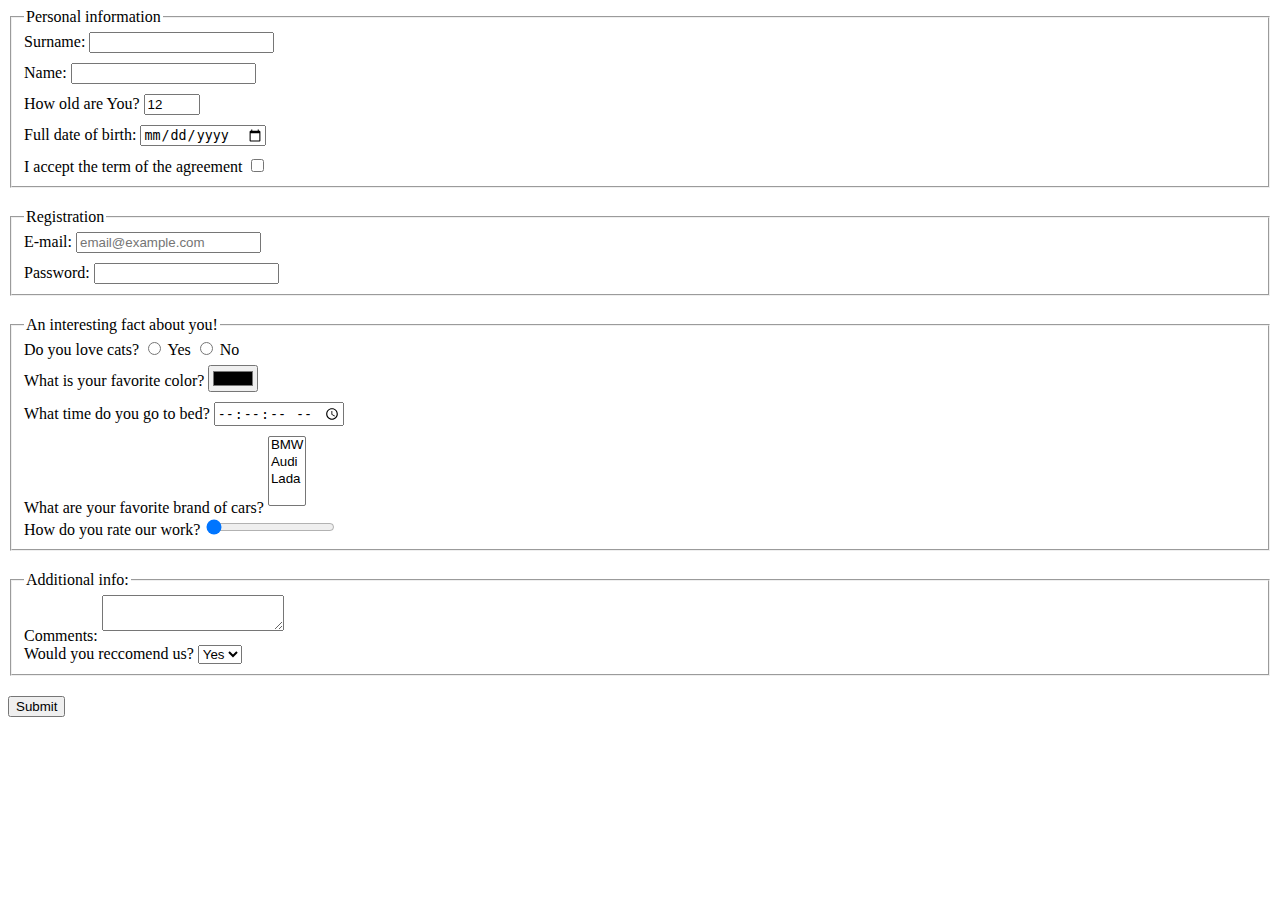
==== src/index.html @ 07e929e1 "something is not working-out" ====
<!doctype html>
<html lang="en">
<head>
  <meta charset="UTF-8">
  <meta name="viewport"
        content="width=device-width, user-scalable=no, initial-scale=1.0, maximum-scale=1.0, minimum-scale=1.0">
  <meta http-equiv="X-UA-Compatible" content="ie=edge">
  <title>HTML Form</title>
  <link rel="stylesheet" href="./style.css">
</head>
<body>
  <form action="https://mate-academy-form-lesson.herokuapp.com/create-application">
    <fieldset class="box-spacing">
      <legend>Personal information</legend>
      <label for="surname">Surname:</label>
      <input
        class="input-spacing"
        type="text"
        id="surname"
        name="surname"
      >
      <br>
      <label for="name">Name:</label>
      <input
        class="input-spacing"
        type="text"
        id="name"
        name="name"
      ><br>
      <label for="age">How old are You?</label>
      <input
        class="input-spacing"
        type="number" id="age"
        name="age"
        min="12"
        max="80"
        value="12"
      >
      <br>
      <label for="birthday">Full date of birth:</label>
      <input
        class="input-spacing"
        type="date"
        id="birthday"
        name="birthday"
      >
      <br>
      <label for="accept-terms">I accept the term of the agreement</label>
      <input
        type="checkbox"
        id="accept-terms"
        name="accept-terms"
        required
      >
    </fieldset>
    <fieldset class="box-spacing">
      <legend>Registration</legend>
      <label for="email">E-mail:</label>
      <input
        placeholder="email@example.com"
        class="input-spacing"
        type="email"
        id="email"
        name="email"
      >
      <br>
      <label for="password">Password:</label>
      <input
        type="password"
        id="password"
        name="password"
        minlength="8"
        maxlength="32"
      ><br>
    </fieldset>
    <fieldset class="box-spacing">
      <legend>An interesting fact about you!</legend>
      Do you love cats?
      <input
        class="input-spacing"
        type="radio"
        id="radio-yes"
        name="radio-cats"
      >
      <label for="radio-yes">Yes</label>
      <input
        class="input-spacing"
        type="radio"
        id="radio-no"
        name="radio-cats"
      >
      <label for="radio-no">No</label>
      <br>
      <label for="favourite-color">What is your favorite color?</label>
      <input
        class="input-spacing"
        type="color"
        id="favourite-color"
        name="favourite-color"
      >
      <br>
      <label for="bed-time">What time do you go to bed?</label>
      <input
        class="input-spacing"
        type="time"
        id="bed-time"
        name="bed-time"
        step="2"
      >
      <br>
      <label for="cars-brand">What are your favorite brand of cars?</label>
      <select
        class="input-spacing"
        id="cars-brand"
        name="cars-brand"
        size="4"
      >
        <option value="bmw">BMW</option>
        <option value="audi">Audi</option>
        <option value="lada">Lada</option>
      </select>
      <br>
      <label for="work-rating">How do you rate our work?</label>
      <input
        type="range"
        value="0"
        id="work-rating"
        name="work rating"
      >
    </fieldset>
    <fieldset class="box-spacing">
      <legend>Additional info:</legend>
      <label for="comment">Comments:</label>
      <textarea
        name="comment"
        id="comment"
        class="input-spacing"
      ></textarea>
      <br>
      <label for="would-reccomend">Would you reccomend us?</label>
      <select
        name="would-reccomend"
        id="would-reccomend"
      >
        <option value="yes">Yes</option>
        <option value="no">No</option>
      </select>
    </fieldset>
    <input
      type="submit"
      value="Submit"
    >
  </form>
  <script type="text/javascript" src="./main.js"></script>
</body>
</html>
---- src/style.css ----
.input-spacing {
  margin-bottom: 10px;
}

.box-spacing {
  margin-bottom: 20px;
}
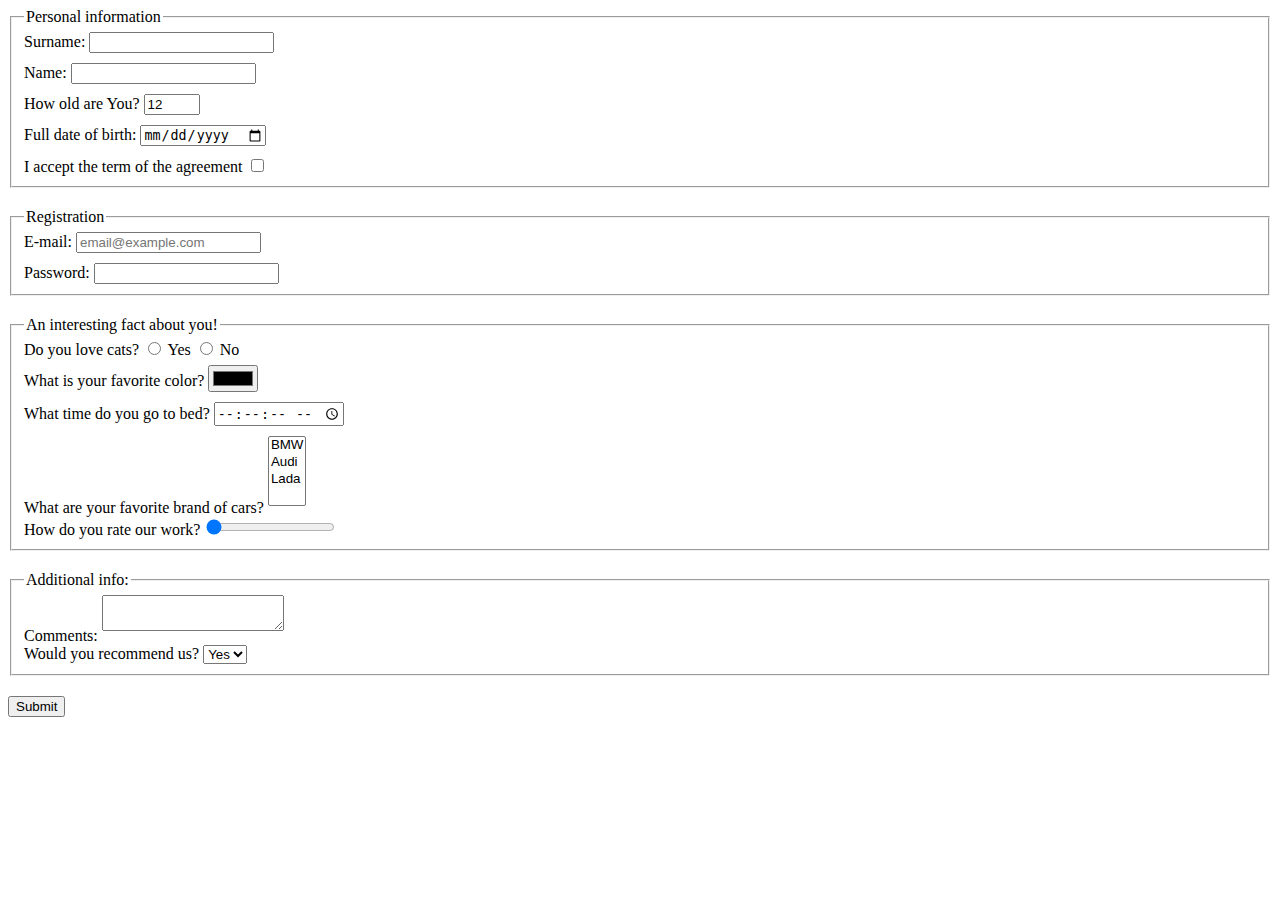
==== commit 8148fc71: "something is not working-out" ====
--- a/src/index.html
+++ b/src/index.html
@@ -137,10 +137,10 @@
         class="input-spacing"
       ></textarea>
       <br>
-      <label for="would-reccomend">Would you reccomend us?</label>
+      <label for="would-recommend">Would you recommend us?</label>
       <select
-        name="would-reccomend"
-        id="would-reccomend"
+        name="would-recommend"
+        id="would-recommend"
       >
         <option value="yes">Yes</option>
         <option value="no">No</option>
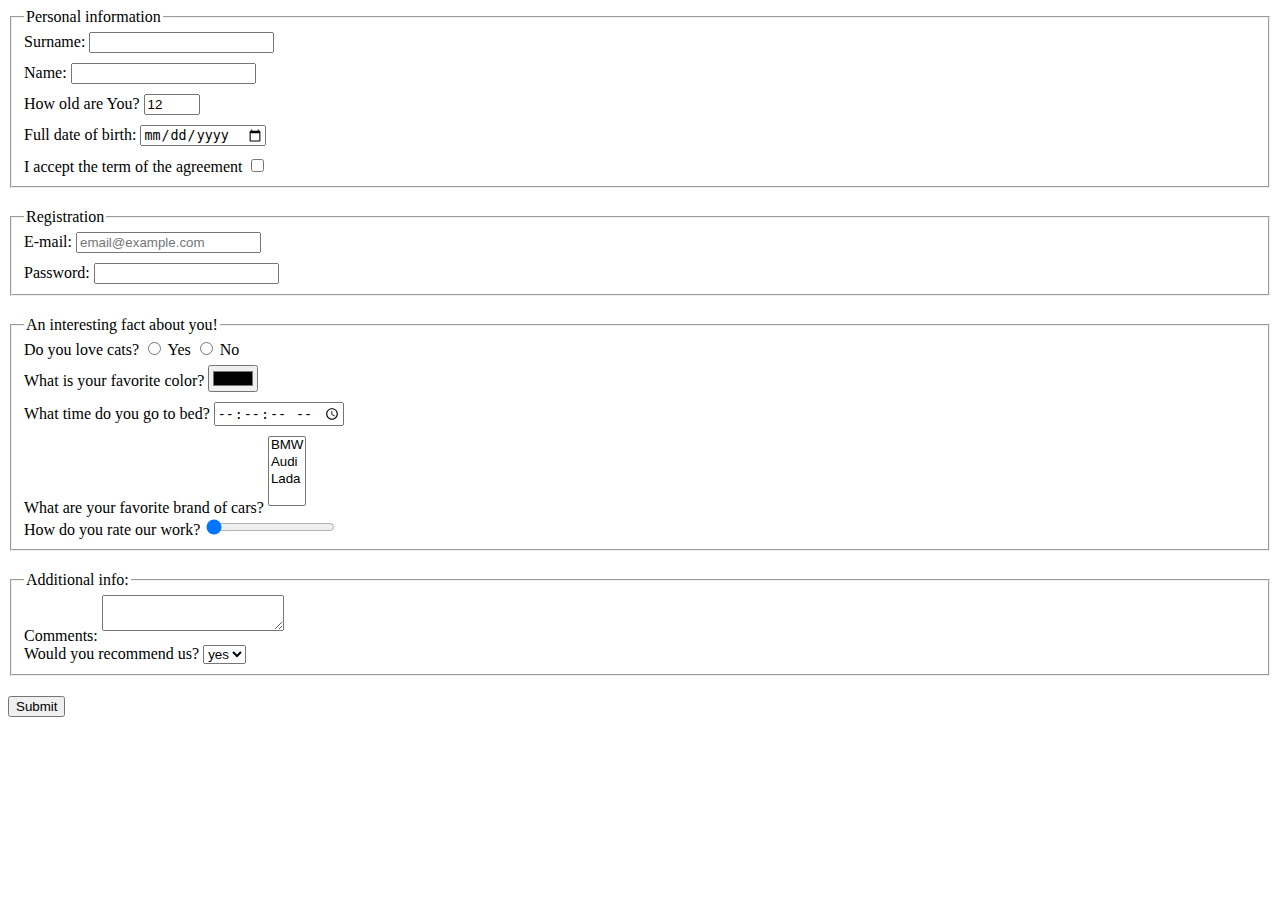
==== commit becda567: "something is not working-out" ====
--- a/src/index.html
+++ b/src/index.html
@@ -142,8 +142,8 @@
         name="would-recommend"
         id="would-recommend"
       >
-        <option value="yes">Yes</option>
-        <option value="no">No</option>
+        <option value="yes">yes</option>
+        <option value="no">no</option>
       </select>
     </fieldset>
     <input
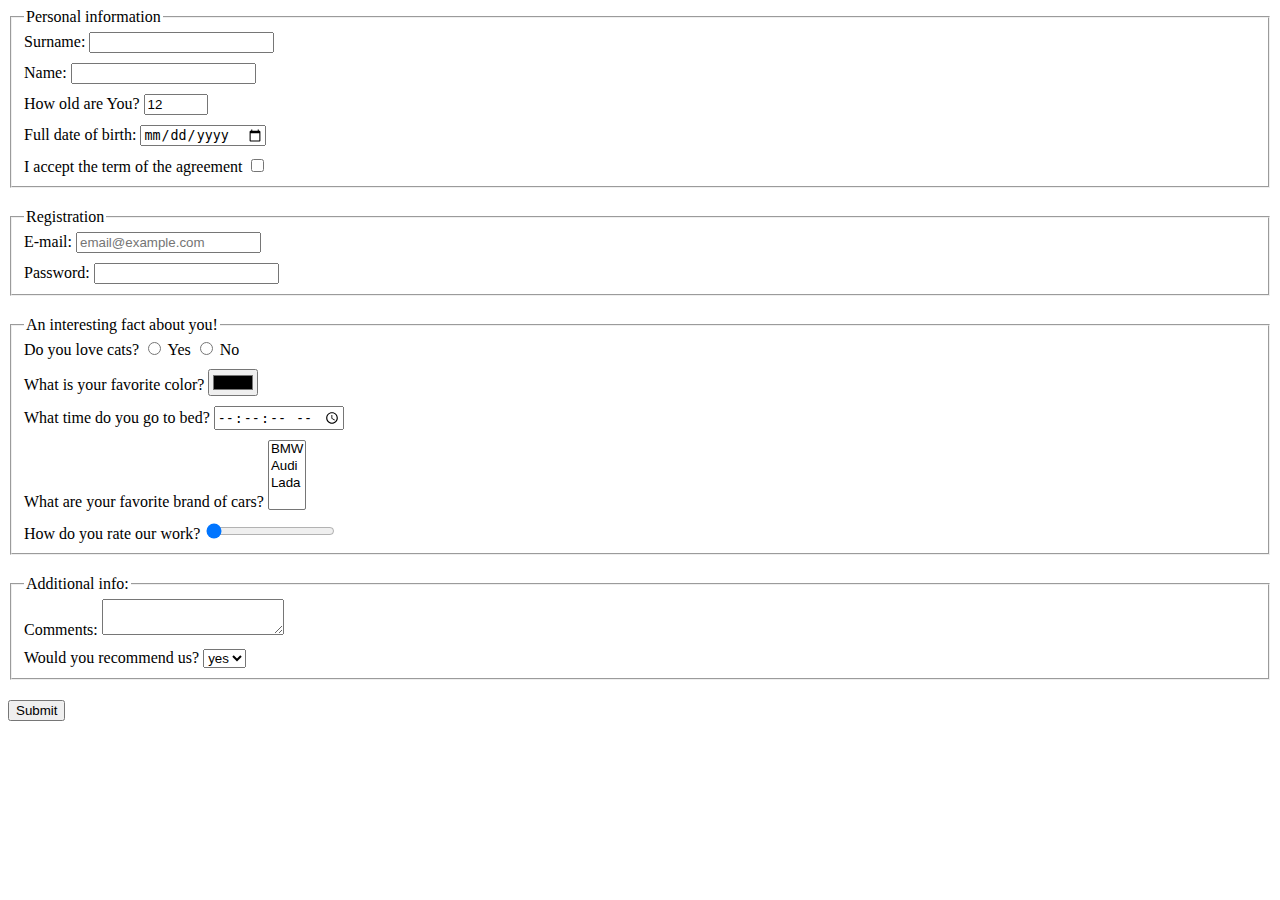
==== commit 7d6c920e: "fix" ====
--- a/src/index.html
+++ b/src/index.html
@@ -33,7 +33,7 @@
         type="number" id="age"
         name="age"
         min="12"
-        max="80"
+        max="100"
         value="12"
       >
       <br>
@@ -84,7 +84,7 @@
       >
       <label for="radio-yes">Yes</label>
       <input
-        class="input-spacing"
+        class="input-bigger-spacing"
         type="radio"
         id="radio-no"
         name="radio-cats"
@@ -108,18 +108,18 @@
         step="2"
       >
       <br>
-      <label for="cars-brand">What are your favorite brand of cars?</label>
-      <select
-        class="input-spacing"
-        id="cars-brand"
-        name="cars-brand"
-        size="4"
-      >
-        <option value="bmw">BMW</option>
-        <option value="audi">Audi</option>
-        <option value="lada">Lada</option>
-      </select>
-      <br>
+      <div class="input-spacing">
+        <label for="cars-brand">What are your favorite brand of cars?</label>
+        <select
+          id="cars-brand"
+          name="cars-brand"
+          size="4"
+        >
+          <option value="bmw">BMW</option>
+          <option value="audi">Audi</option>
+          <option value="lada">Lada</option>
+        </select>
+      </div>
       <label for="work-rating">How do you rate our work?</label>
       <input
         type="range"
@@ -130,13 +130,13 @@
     </fieldset>
     <fieldset class="box-spacing">
       <legend>Additional info:</legend>
-      <label for="comment">Comments:</label>
-      <textarea
-        name="comment"
-        id="comment"
-        class="input-spacing"
-      ></textarea>
-      <br>
+      <div class="input-spacing">
+        <label for="comment">Comments:</label>
+        <textarea
+          name="comment"
+          id="comment"
+        ></textarea>
+      </div>
       <label for="would-recommend">Would you recommend us?</label>
       <select
         name="would-recommend"
--- a/src/style.css
+++ b/src/style.css
@@ -5,3 +5,7 @@
 .box-spacing {
   margin-bottom: 20px;
 }
+
+.input-bigger-spacing {
+  margin-bottom: 14px;
+}
